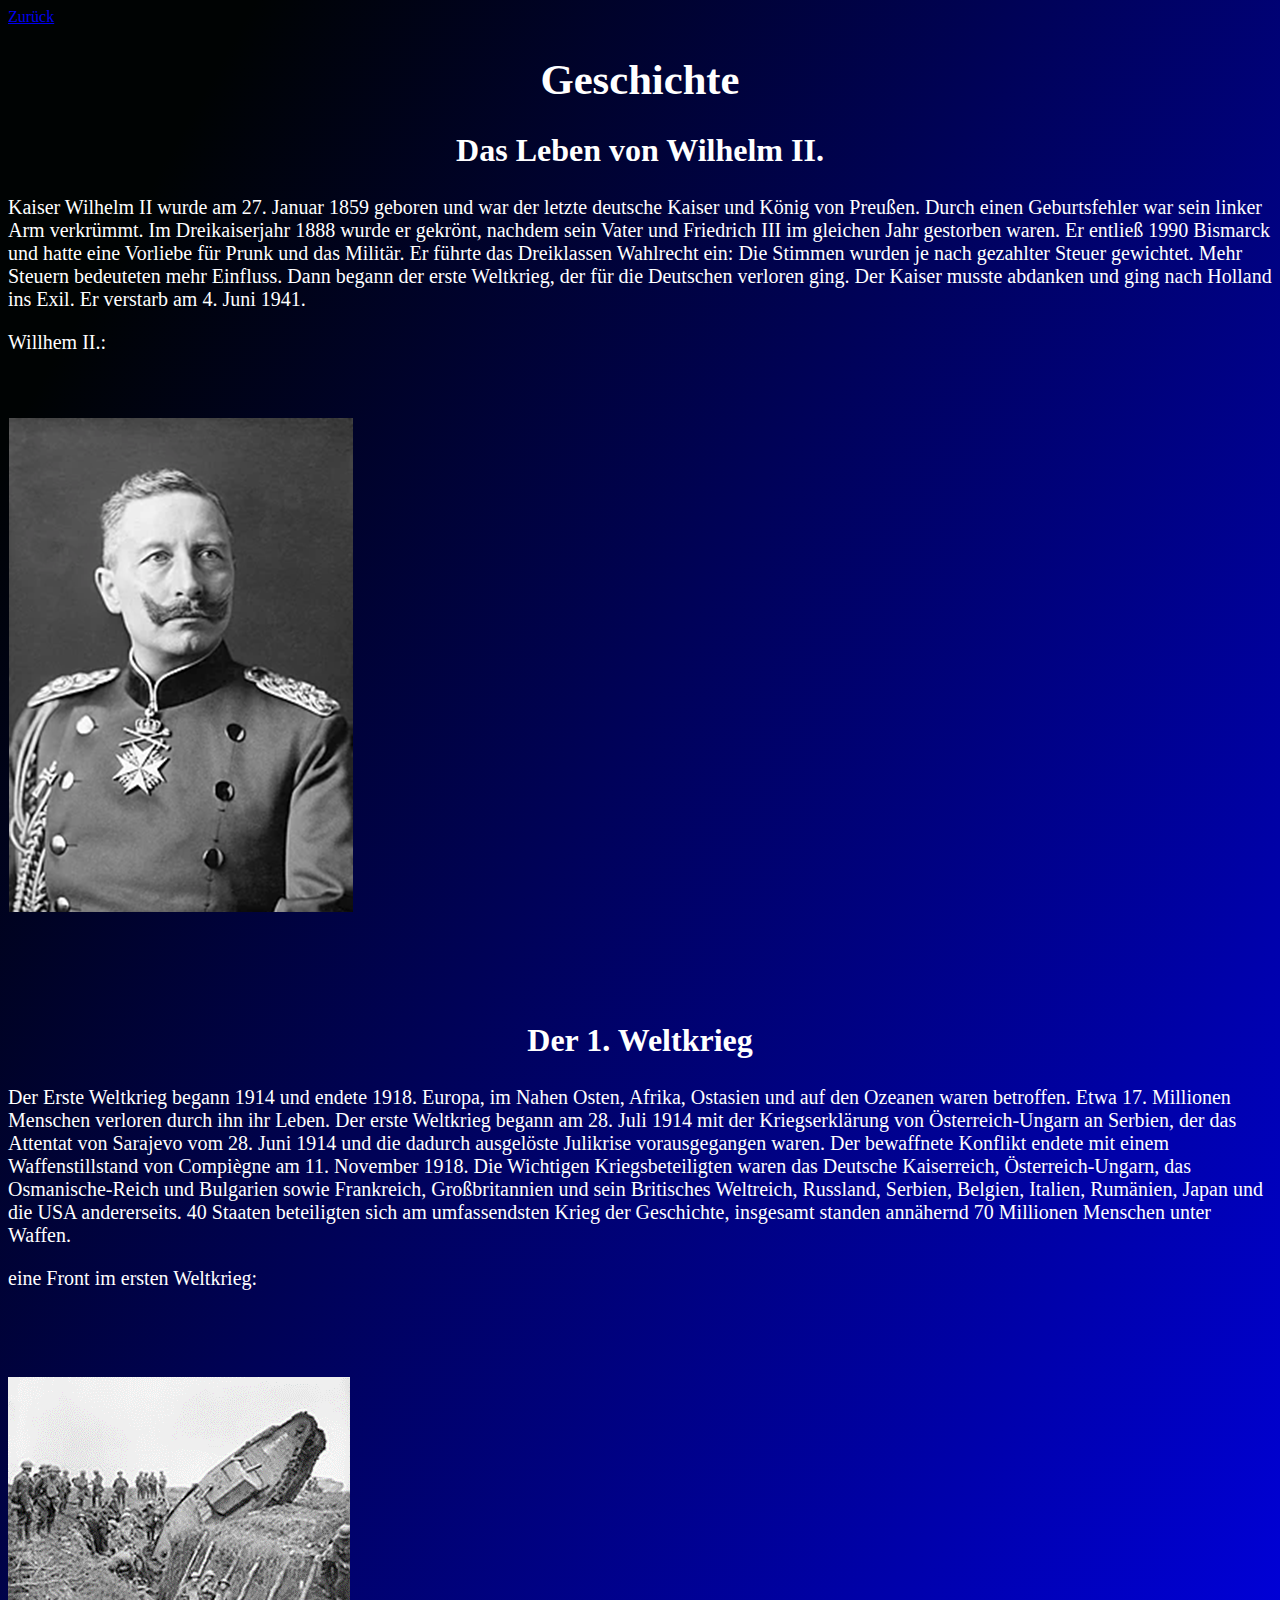
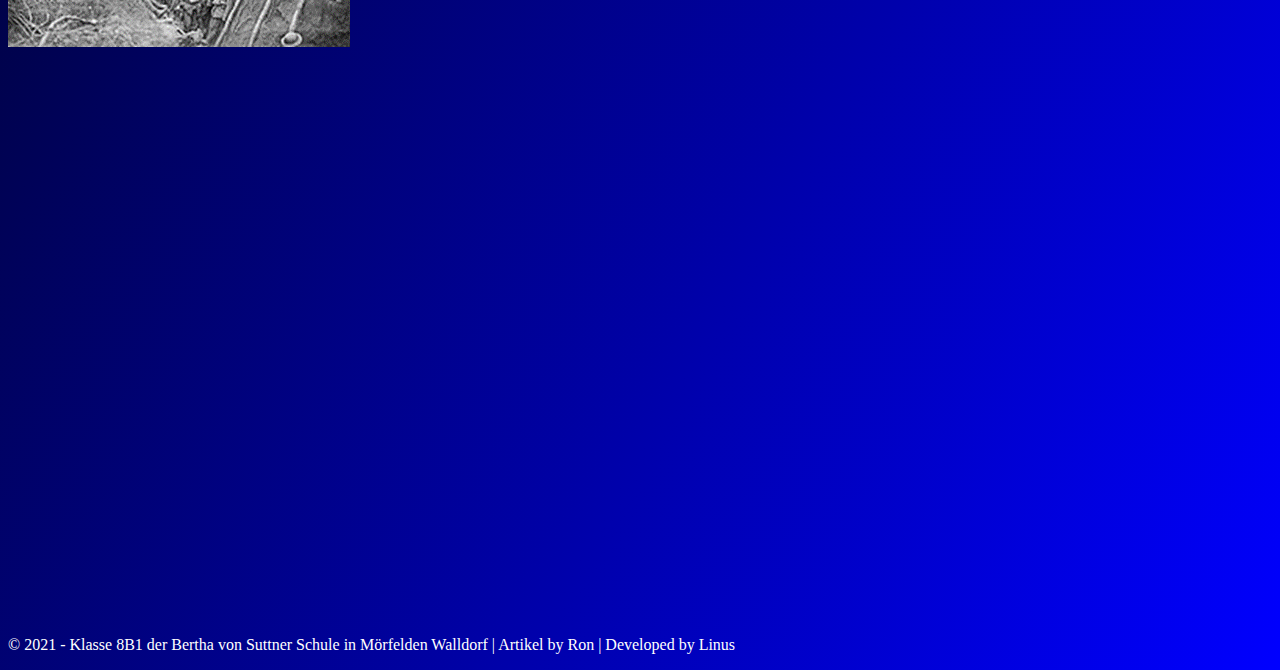
==== unterseiten/Geschichte.html @ e713932f "Add files via upload" ====
<!DOCTYPE html>
<head>
    <title>
        Geschichte
    </title>
    <link rel="stylesheet" href="assetsgs/geschichte.css">
</head>
<body>
    <li> <a href="../index.html">Zurück</a> </li>
    <h1>
        Geschichte
    </h1>
    <h2 id = "titel1">Das Leben von Wilhelm II.</h2>
    <p id = "text1">
        Kaiser Wilhelm II wurde am 27. Januar 1859 geboren und war der
        letzte deutsche Kaiser und König von Preußen. Durch einen 
        Geburtsfehler war sein linker Arm verkrümmt. Im Dreikaiserjahr 
        1888 wurde er gekrönt, nachdem sein Vater und Friedrich III im 
        gleichen Jahr gestorben waren. Er entließ 1990 Bismarck und hatte 
        eine Vorliebe für Prunk und das Militär. Er führte das Dreiklassen 
        Wahlrecht ein: Die Stimmen wurden je nach gezahlter Steuer 
        gewichtet. Mehr Steuern bedeuteten mehr Einfluss. Dann begann 
        der erste Weltkrieg, der für die Deutschen verloren ging. Der Kaiser 
        musste abdanken und ging nach Holland ins Exil. Er verstarb am 4. 
        Juni 1941.
    </p>
    <p id = "text1">Willhem II.:</p>
    <img src = "assetsgs/WillhelmII.png">
    <br>
    <br>
    <h2 id = "titel2">Der 1. Weltkrieg</h2>
    <p id = "text2">
        Der Erste Weltkrieg begann 1914 und endete 1918. 
        Europa, im Nahen Osten, Afrika, Ostasien und auf den Ozeanen 
        waren betroffen. Etwa 17. Millionen Menschen verloren durch ihn 
        ihr Leben. Der erste Weltkrieg begann am 28. Juli 1914 mit der 
        Kriegserklärung von Österreich-Ungarn an Serbien, der das Attentat 
        von Sarajevo vom 28. Juni 1914 und die dadurch ausgelöste Julikrise 
        vorausgegangen waren. Der bewaffnete Konflikt endete mit einem 
        Waffenstillstand von Compiègne am 11. November 1918. Die 
        Wichtigen Kriegsbeteiligten waren das Deutsche Kaiserreich, 
        Österreich-Ungarn, das Osmanische-Reich und Bulgarien sowie 
        Frankreich, Großbritannien und sein Britisches Weltreich, Russland, 
        Serbien, Belgien, Italien, Rumänien, Japan und die USA andererseits.
        40 Staaten beteiligten sich am umfassendsten Krieg der Geschichte, 
        insgesamt standen annähernd 70 Millionen Menschen unter Waffen.
    </p>
    <p id = "text2"> eine Front im ersten Weltkrieg:</p>
    <img src="assetsgs/Front.png">
    <br>
    <br>
    <br>
    <br>
    <br>
    <br>
    <br>
    <br>
    <br>
    <br>
    <br>
    <br>
    <br>
    <br>
    <br>
    <br>
    <br>
    <br>
        <p id = "Credits">&copy; 2021 - Klasse 8B1 der Bertha von Suttner Schule in Mörfelden Walldorf | Artikel by Ron | Developed by Linus</p>
</body>
---- unterseiten/assetsgs/geschichte.css ----
h1{
	color: white;
	text-align: center;
	font-size: 32pt;
}
body{
	background-image: linear-gradient( to right bottom, rgb(0, 3, 3) 10%, blue 100%);
}
h2#titel1{
	text-align: center;
	font-size: 24pt;
	color: white;
}
p#text1{
	font-size: 20px;
	color: white;
}
h2#titel2{
	text-align: center;
	font-size: 24pt;
	color: white;
}
p#text2{
	font-size: 20px;
	color: white;
}
p#Credits{
	color: white;
}
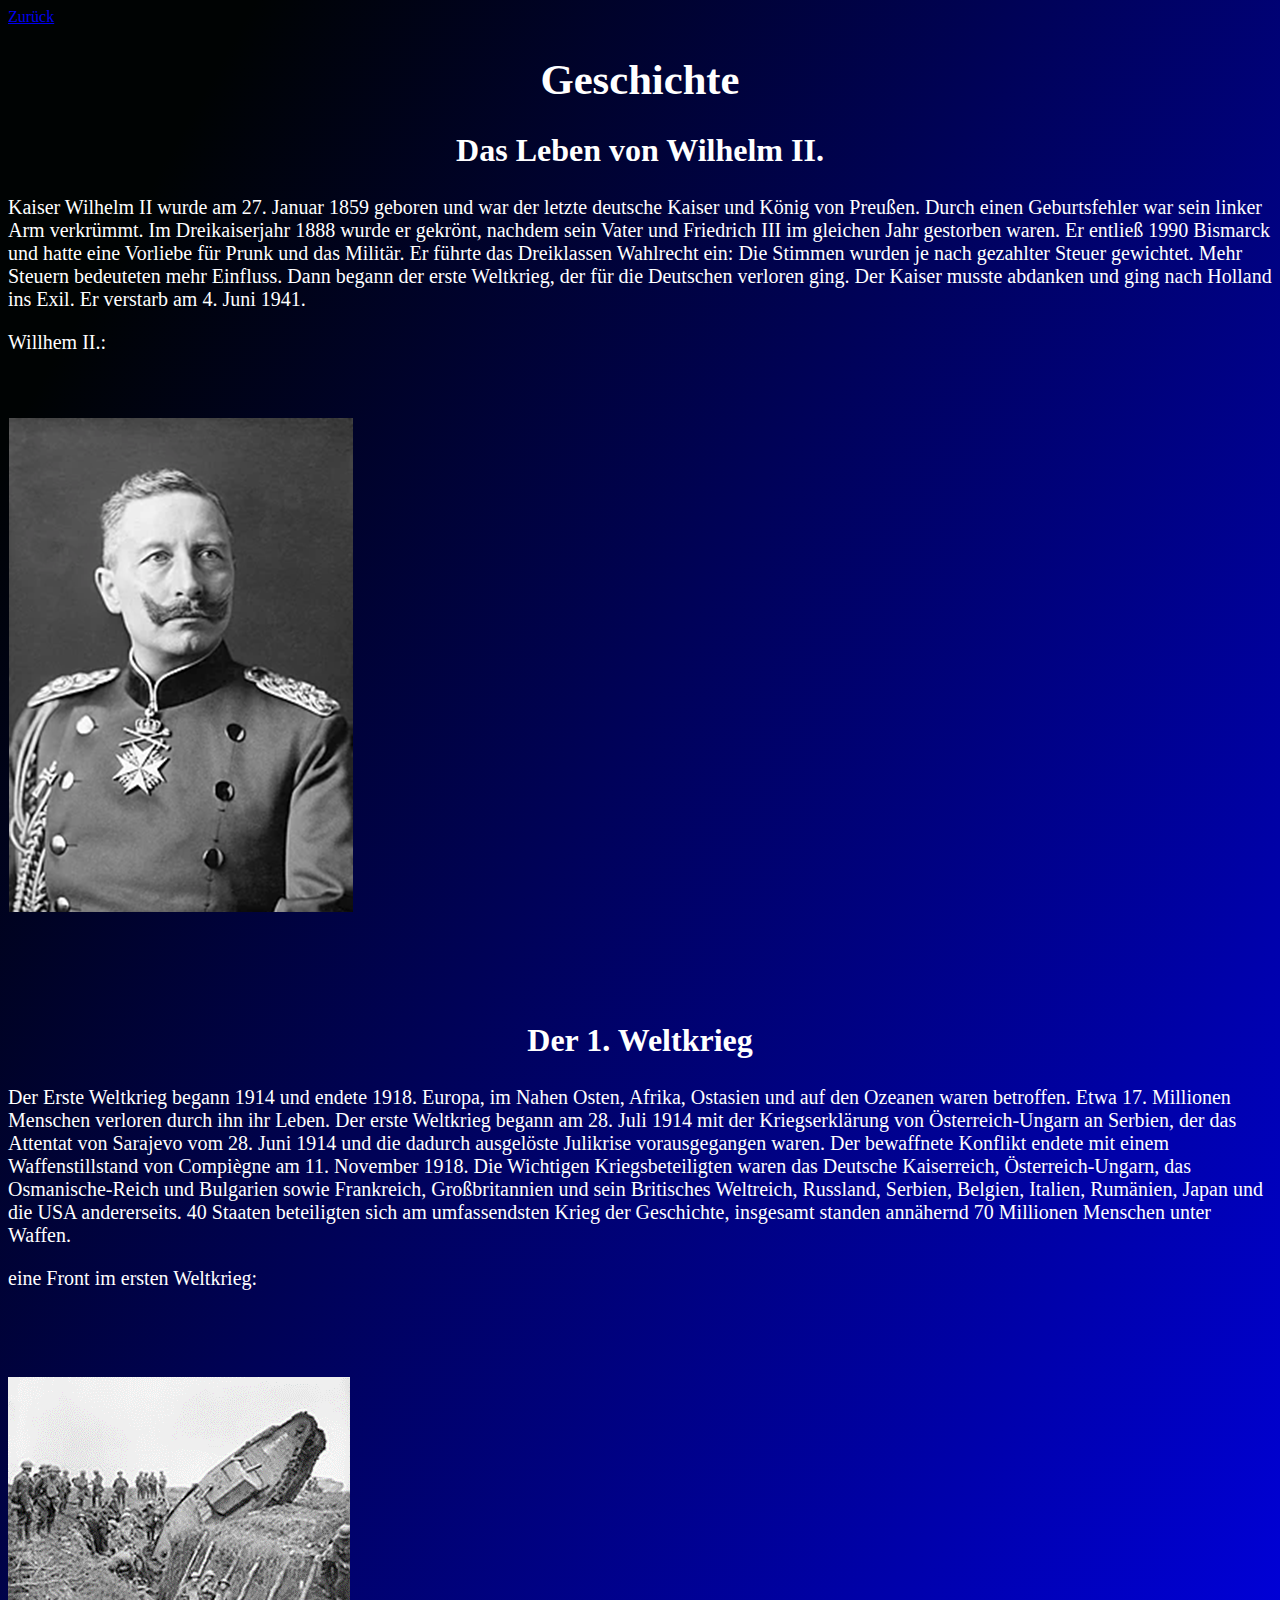
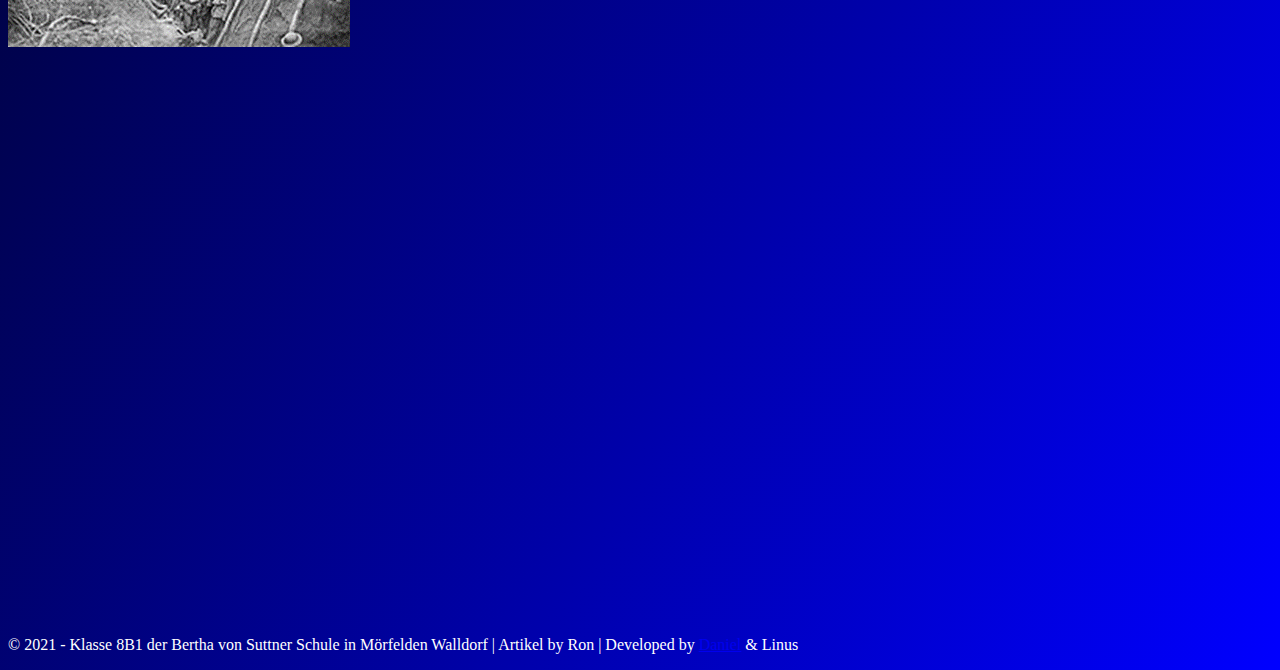
==== commit 504abded: "Update Geschichte.html" ====
--- a/unterseiten/Geschichte.html
+++ b/unterseiten/Geschichte.html
@@ -65,5 +65,5 @@
     <br>
     <br>
     <br>
-        <p id = "Credits">&copy; 2021 - Klasse 8B1 der Bertha von Suttner Schule in Mörfelden Walldorf | Artikel by Ron | Developed by Linus</p>
-</body>+        <p id = "Credits">&copy; 2021 - Klasse 8B1 der Bertha von Suttner Schule in Mörfelden Walldorf | Artikel by Ron | Developed by <a href="https://www.instagram.com/taspo_45/">Daniel</a> & Linus</p>
+</body>
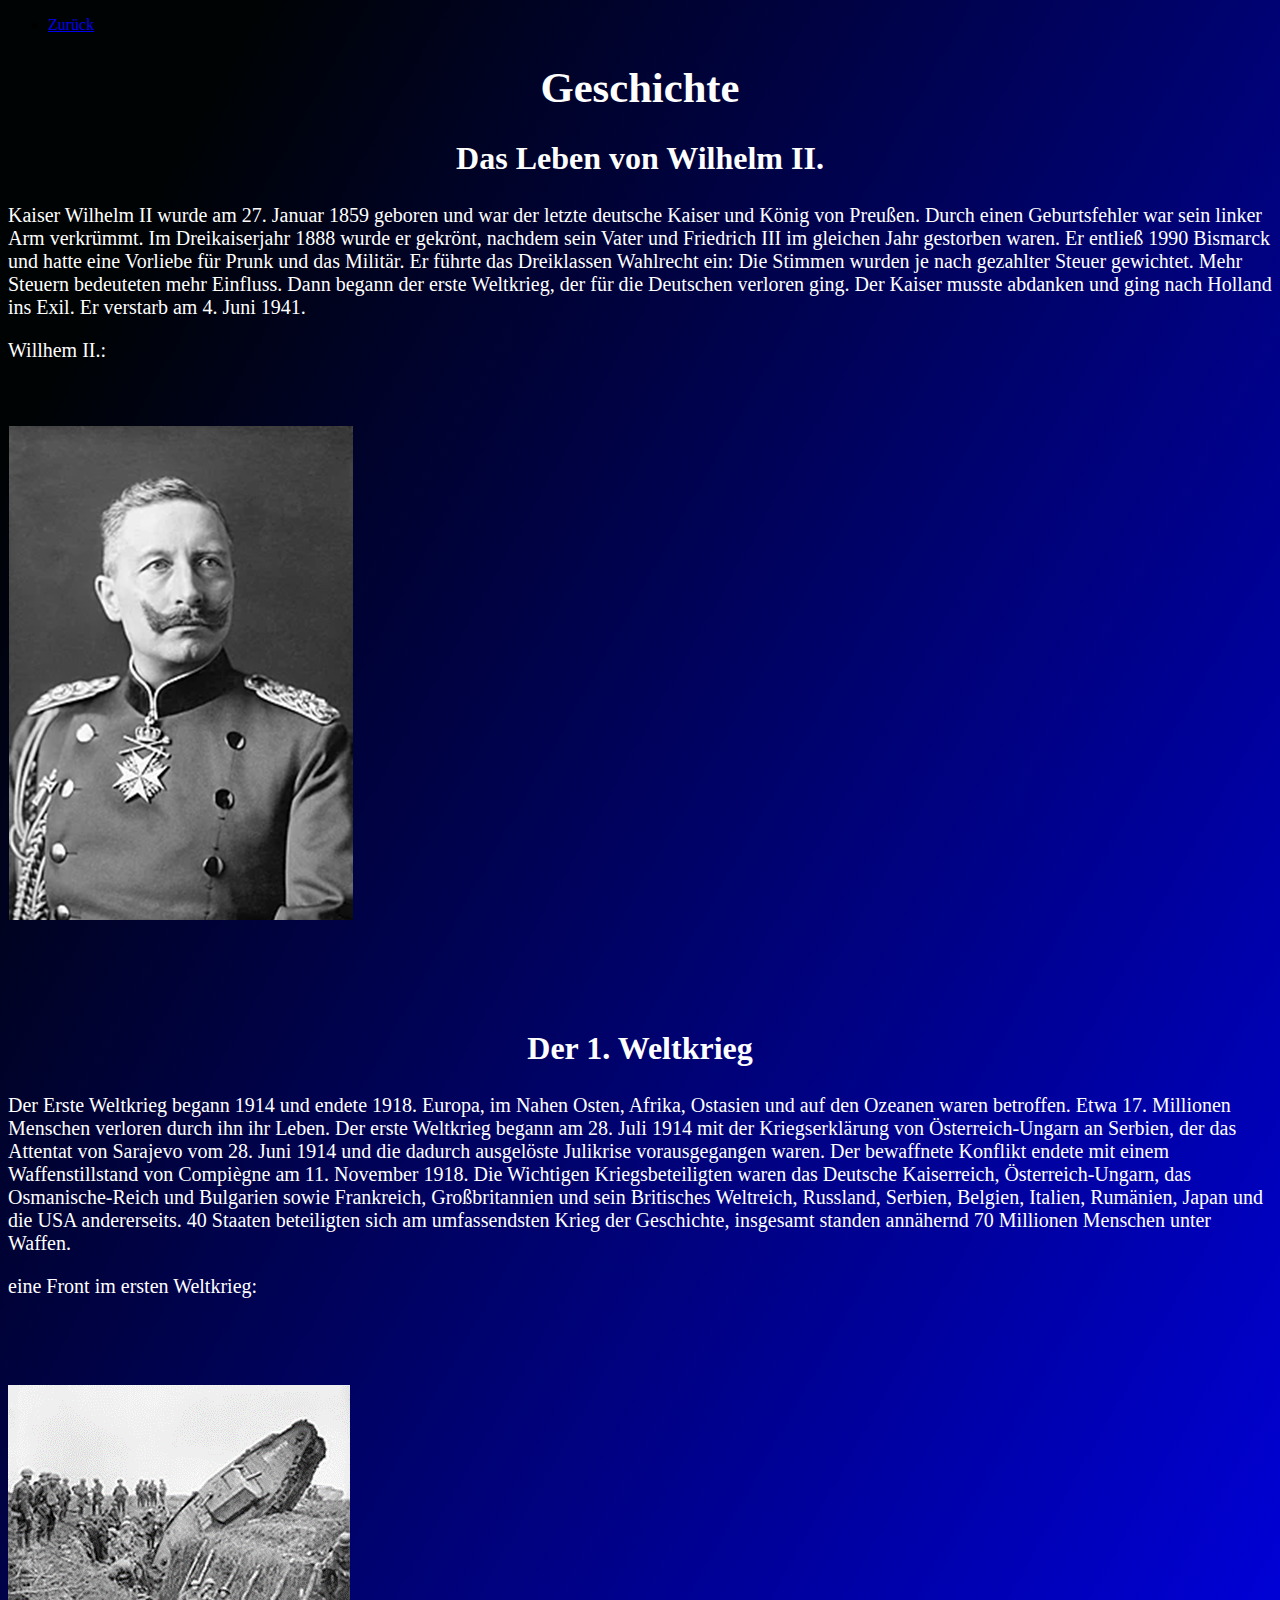
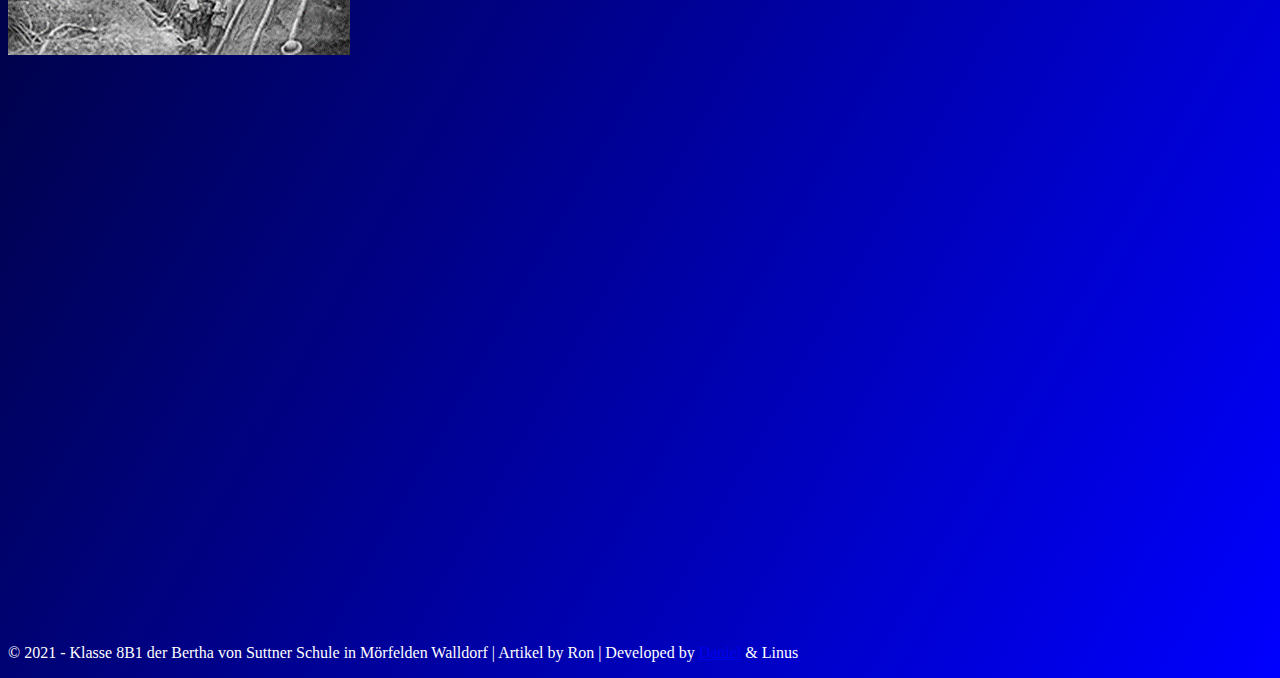
==== commit 83589713: "Update Geschichte.html" ====
--- a/unterseiten/Geschichte.html
+++ b/unterseiten/Geschichte.html
@@ -6,7 +6,13 @@
     <link rel="stylesheet" href="assetsgs/geschichte.css">
 </head>
 <body>
-    <li> <a href="../index.html">Zurück</a> </li>
+    	 <div class="header-container">
+      <nav>
+        <ul>
+          <li> <a href="/../index.html">Zurück</a> </li>
+        </ul>
+      </nav>
+		</div>
     <h1>
         Geschichte
     </h1>
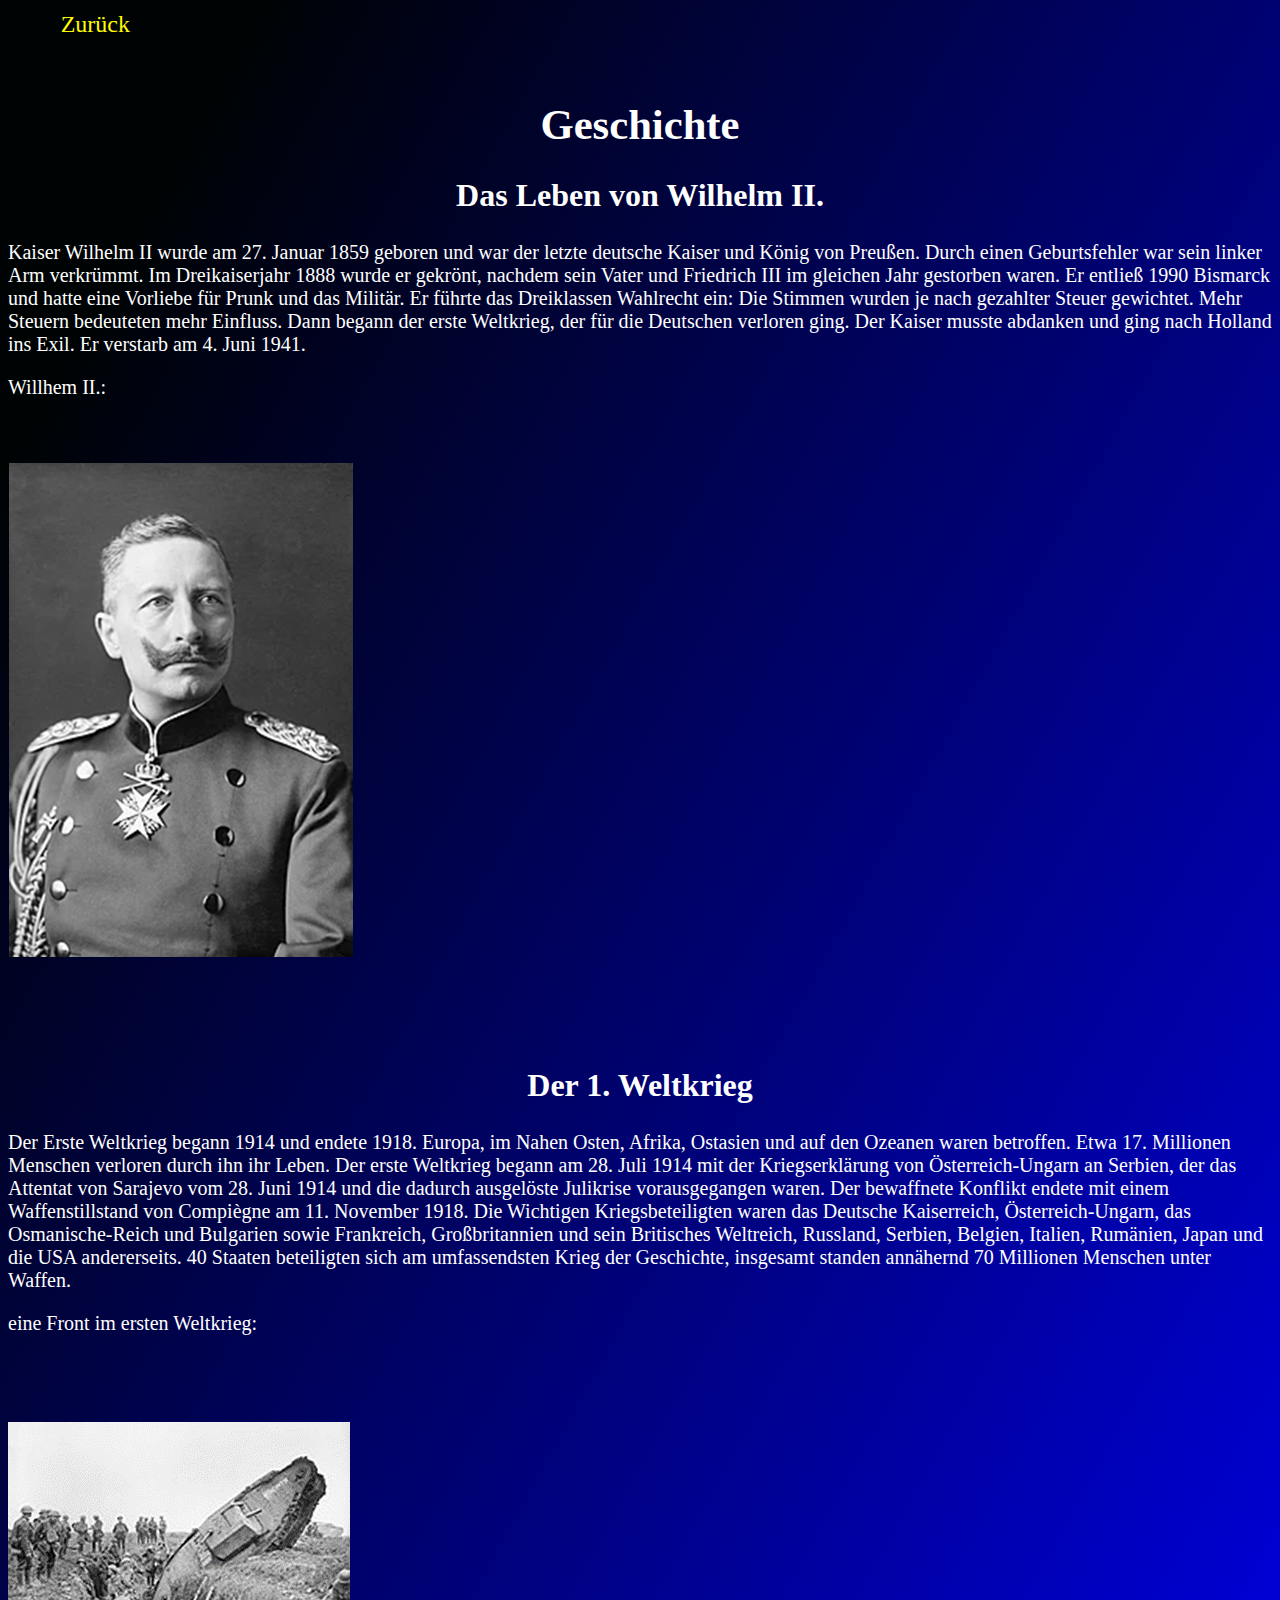
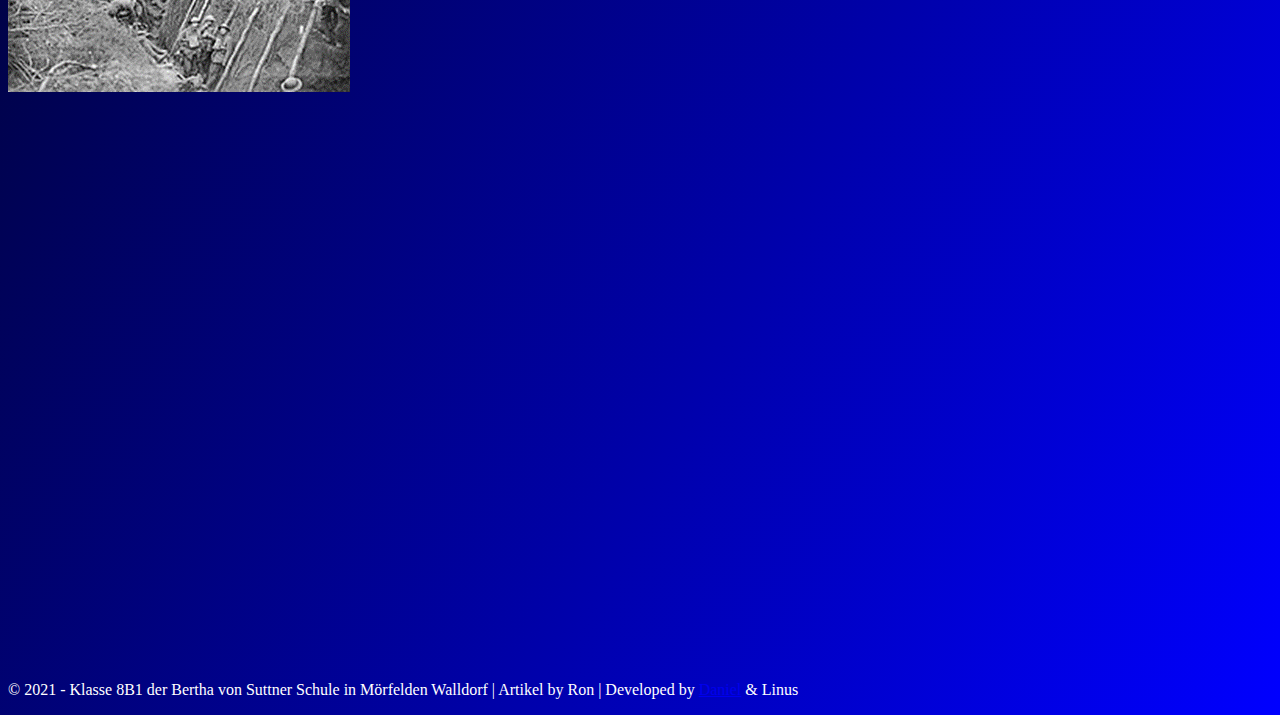
==== commit caa7d9c4: "Update Geschichte.html" ====
--- a/unterseiten/Geschichte.html
+++ b/unterseiten/Geschichte.html
@@ -71,5 +71,7 @@
     <br>
     <br>
     <br>
-        <p id = "Credits">&copy; 2021 - Klasse 8B1 der Bertha von Suttner Schule in Mörfelden Walldorf | Artikel by Ron | Developed by <a href="https://www.instagram.com/taspo_45/">Daniel</a> & Linus</p>
-</body>
+</body> 
+<footer>
+<p id = "Credits">&copy; 2021 - Klasse 8B1 der Bertha von Suttner Schule in Mörfelden Walldorf | Artikel by Ron | Developed by <a href="https://www.instagram.com/taspo_45/">Daniel</a> & Linus</p>
+</footer>
--- a/unterseiten/assetsgs/geschichte.css
+++ b/unterseiten/assetsgs/geschichte.css
@@ -1,3 +1,22 @@
+nav{
+    margin-top: -2%;
+    padding: 1%;
+  }
+  nav ul li{
+    list-style: none;
+    display: inline-block;
+    margin-right: 2.5%;
+  }
+  nav a{
+    text-decoration: none;
+    color: #fffb00;
+    float: left;
+    font-size: 24px;
+  }
+  nav a:hover{
+    color: #ff0037;
+    transition: all 0.4s;
+  }
 h1{
 	color: white;
 	text-align: center;
@@ -26,4 +45,4 @@
 }
 p#Credits{
 	color: white;
-}+}
